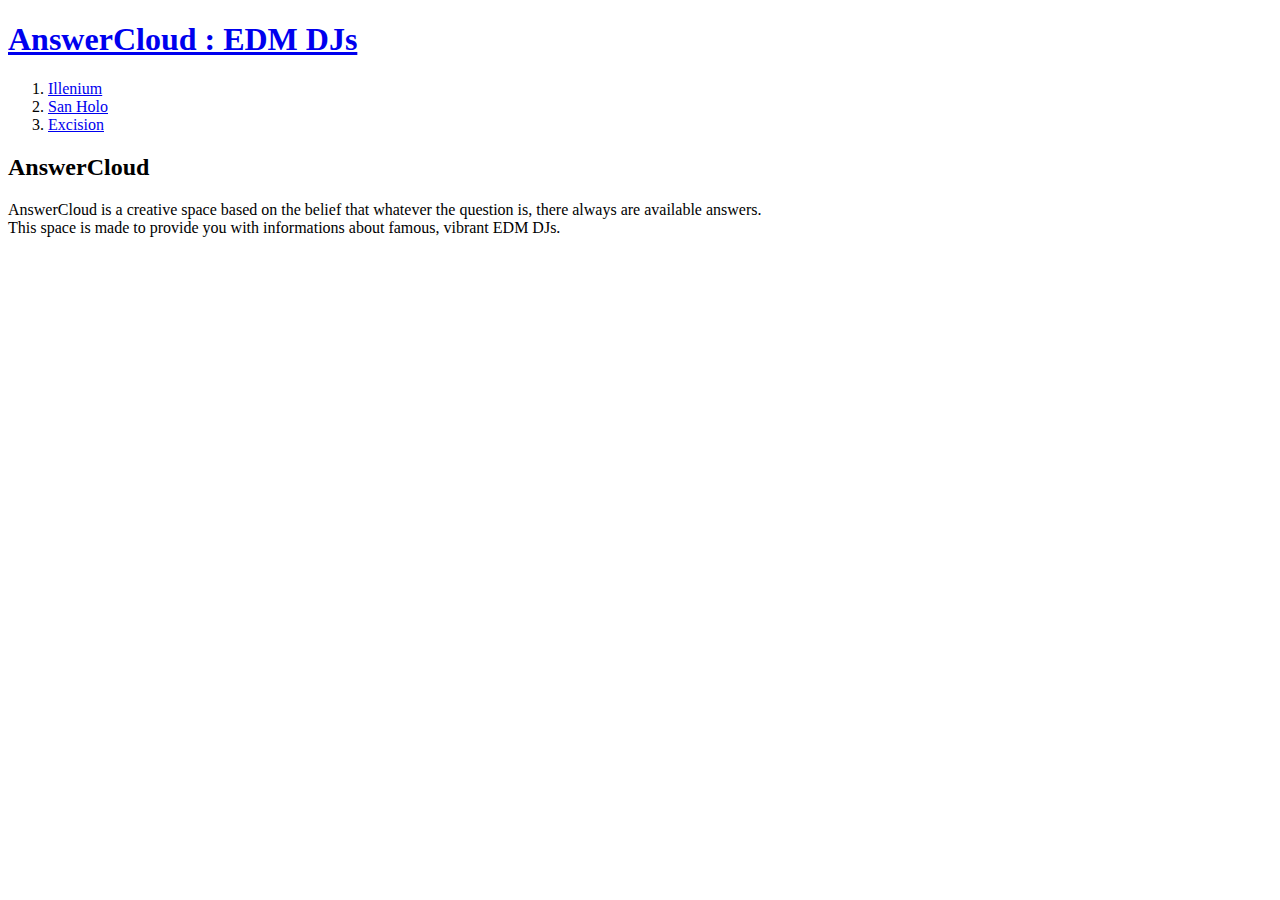
==== index.html @ 2edf8b68 "version 1" ====
<!doctype html>
<html>
<head>
  <title>Answer Cloud : EDM DJs</title>
  <meta charset="utf-8">
</head>

<body>
  <h1><a href="index.html">AnswerCloud : EDM DJs</a></h1>
  <ol>
    <li><a href="1.html">Illenium<a></li>
    <li><a href="2.html">San Holo<a></li>
    <li><a href="3.html">Excision<a></li>
  </ol>

  <h2>AnswerCloud</h2>
AnswerCloud is a creative space based on the belief that whatever the question is, there always are available answers.<br>
This space is made to provide you with informations about famous, vibrant EDM DJs.
</body>
</html>
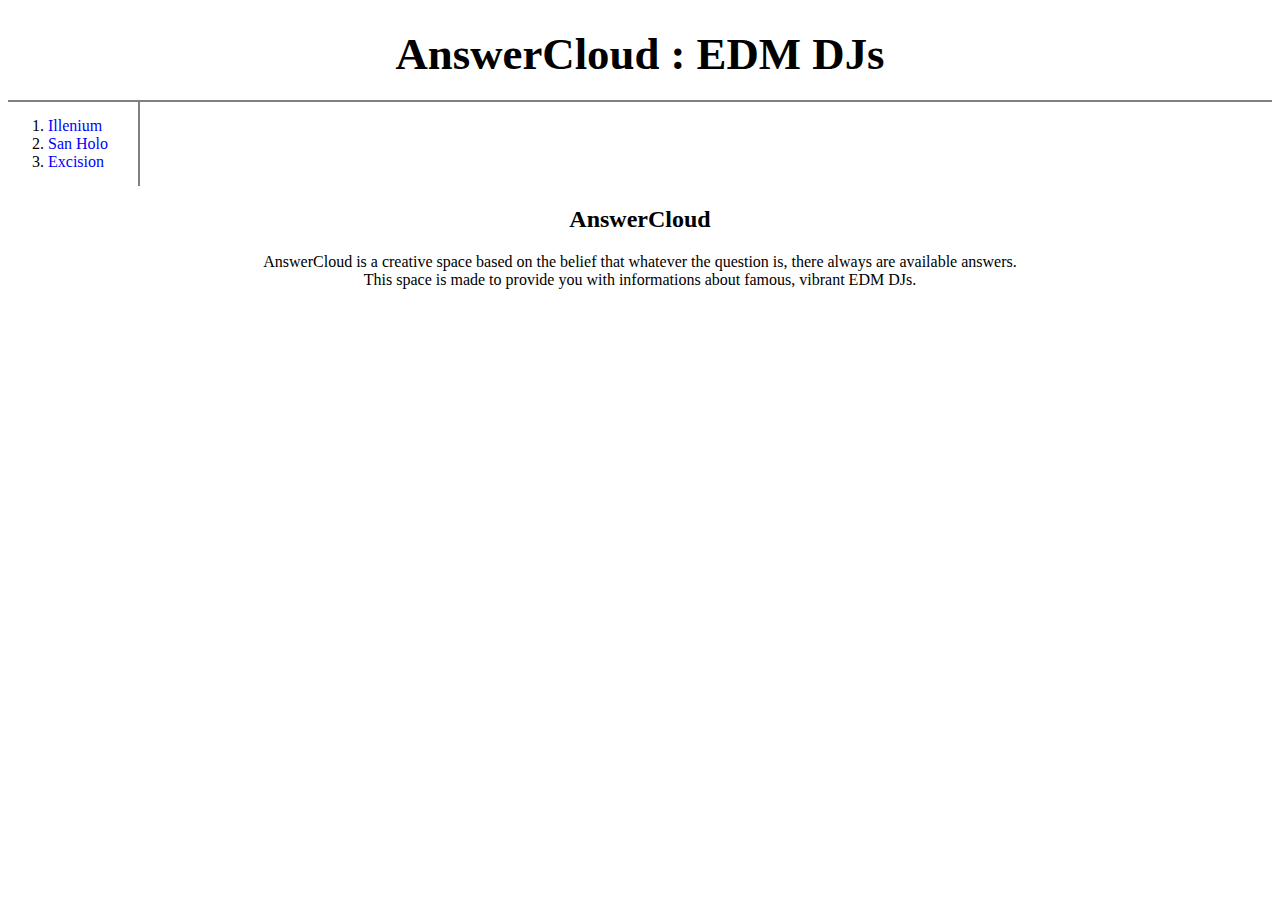
==== commit 77791a66: "responsive media query applied" ====
--- a/index.html
+++ b/index.html
@@ -1,20 +1,59 @@
 <!doctype html>
 <html>
 <head>
-  <title>Answer Cloud : EDM DJs</title>
+  <title>AnswerCloud : EDM DJs</title>
   <meta charset="utf-8">
+  <style>
+  h1{
+    font-size: 280%;
+    text-align: center;
+    border-bottom: 2px solid gray;
+    margin: 0;
+    padding: 20px;
+  }
+  ol{
+    border-right: 2px solid gray;
+    width: 80px;
+    margin: 0;
+    padding-top: 15px;
+    padding-bottom: 15px;
+    padding-right: 10px;
+  }
+  a{
+    color:blue;
+    text-decoration: none;
+  }
+  .active{
+    color:red;
+  }
+  h2{
+    color:red;
+  }
+  .answercloud{
+    color:black;
+    text-align: center;
+  }
+  @media(max-width:700px){
+    h1{
+      font-size: 200%;
+    }
+    ol{
+      border-right: none;
+    }
+  }
+  </style>
 </head>
 
 <body>
-  <h1><a href="index.html">AnswerCloud : EDM DJs</a></h1>
+  <h1><a href="index.html" style="color:black">AnswerCloud : EDM DJs</a></h1>
   <ol>
-    <li><a href="1.html">Illenium<a></li>
-    <li><a href="2.html">San Holo<a></li>
-    <li><a href="3.html">Excision<a></li>
+    <li><a href="1.html">Illenium</a></li>
+    <li><a href="2.html">San Holo</a></li>
+    <li><a href="3.html">Excision</a></li>
   </ol>
 
-  <h2>AnswerCloud</h2>
-AnswerCloud is a creative space based on the belief that whatever the question is, there always are available answers.<br>
-This space is made to provide you with informations about famous, vibrant EDM DJs.
+  <h2 class="answercloud">AnswerCloud</h2>
+<p class="answercloud">AnswerCloud is a creative space based on the belief that whatever the question is, there always are available answers.<br>
+This space is made to provide you with informations about famous, vibrant EDM DJs.</p>
 </body>
 </html>
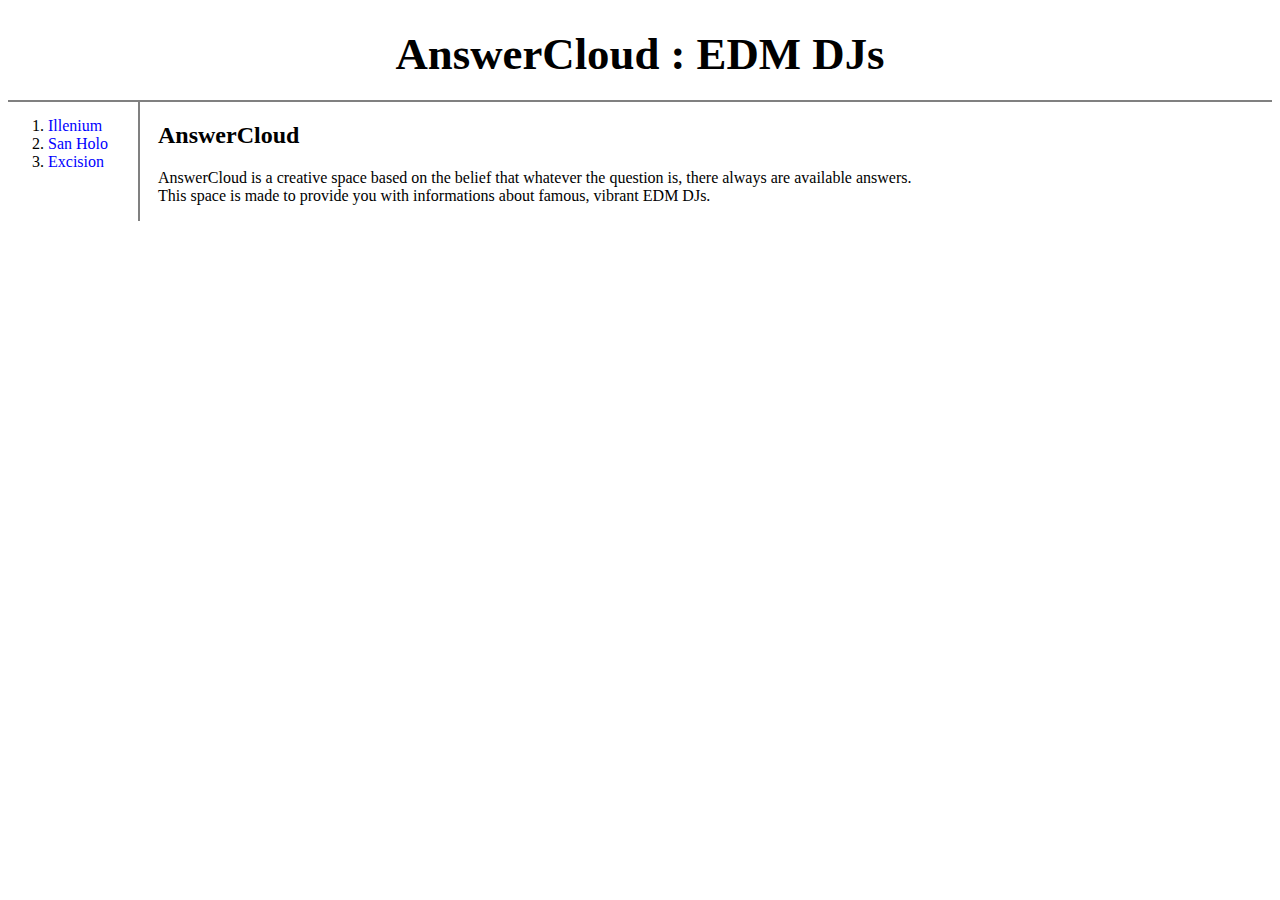
==== commit faad1dc0: "css file link applied" ====
--- a/index.html
+++ b/index.html
@@ -3,57 +3,22 @@
 <head>
   <title>AnswerCloud : EDM DJs</title>
   <meta charset="utf-8">
-  <style>
-  h1{
-    font-size: 280%;
-    text-align: center;
-    border-bottom: 2px solid gray;
-    margin: 0;
-    padding: 20px;
-  }
-  ol{
-    border-right: 2px solid gray;
-    width: 80px;
-    margin: 0;
-    padding-top: 15px;
-    padding-bottom: 15px;
-    padding-right: 10px;
-  }
-  a{
-    color:blue;
-    text-decoration: none;
-  }
-  .active{
-    color:red;
-  }
-  h2{
-    color:red;
-  }
-  .answercloud{
-    color:black;
-    text-align: center;
-  }
-  @media(max-width:700px){
-    h1{
-      font-size: 200%;
-    }
-    ol{
-      border-right: none;
-    }
-  }
-  </style>
+  <link rel="stylesheet" href="style.css">
 </head>
 
 <body>
   <h1><a href="index.html" style="color:black">AnswerCloud : EDM DJs</a></h1>
+<div id="grid">
   <ol>
     <li><a href="1.html">Illenium</a></li>
     <li><a href="2.html">San Holo</a></li>
     <li><a href="3.html">Excision</a></li>
   </ol>
-
-  <h2 class="answercloud">AnswerCloud</h2>
-<p class="answercloud">AnswerCloud is a creative space based on the belief that whatever the question is, there always are available answers.<br>
-This space is made to provide you with informations about famous, vibrant EDM DJs.</p>
+  <div>
+  <h2 style="color:black">AnswerCloud</h2>
+  <p>AnswerCloud is a creative space based on the belief that whatever the question is, there always are available answers.<br>
+    This space is made to provide you with informations about famous, vibrant EDM DJs.</p>
+  </div>
+</div>
 </body>
 </html>
--- a/style.css
+++ b/style.css
@@ -0,0 +1,43 @@
+h1{
+  font-size: 280%;
+  text-align: center;
+  border-bottom: 2px solid gray;
+  margin: 0;
+  padding: 20px;
+}
+#grid ol{
+  border-right: 2px solid gray;
+  width: 80px;
+  margin: 0;
+  padding-top: 15px;
+  padding-bottom: 15px;
+  padding-right: 10px;
+}
+a{
+  color:blue;
+  text-decoration: none;
+}
+.active{
+  color:red;
+}
+h2{
+  color:red;
+}
+#grid{
+  display: grid;
+  grid-template-columns: 150px 1fr;
+}
+@media(max-width:700px){
+  h1{
+    font-size: 200%;
+  }
+  #grid{
+    display: block;
+  }
+  #grid ol{
+    border-right: none;
+  }
+  img{
+    width:100%;
+  }
+}
